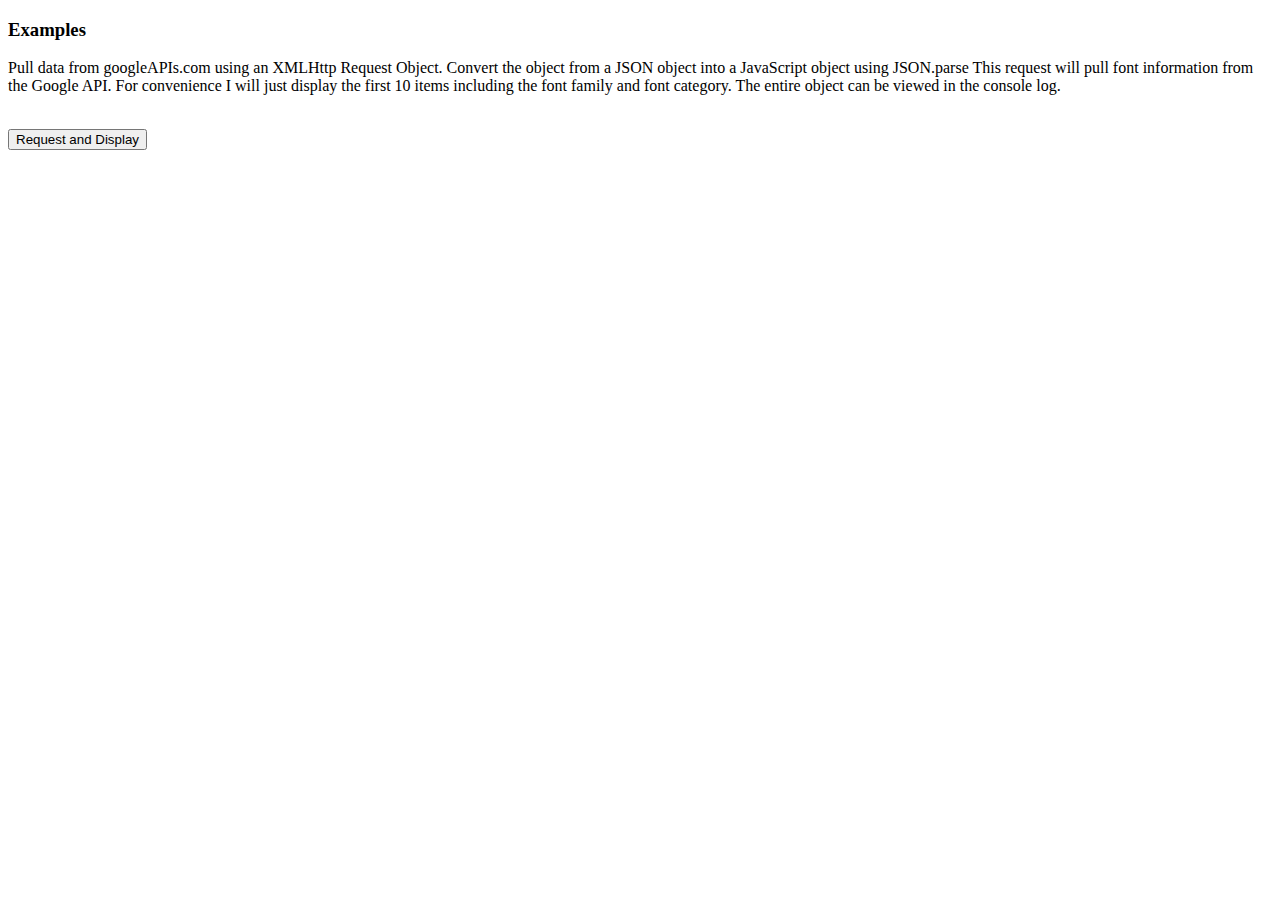
==== Ajax.html @ e9bd5543 "Start Ajax evidence" ====
<!doctype html>
<html>
<head>
	<title>Title of Your Page</title>
	<script>
		function requestDisplay() {
		var xhttp = new XMLHttpRequest();
		var results = document.getElementById('displayDiv');
		xhttp.onreadystatechange = function () {
		  if (this.readyState == 4 && this.status == 200) {
				var data = JSON.parse(xhttp.responseText);
				for (i = 0; i < 10; i++) {
					 results.innerHTML += '<li>' + "family: " + data.items[i].family + " , " +
						  "category: " + data.items[i].category + '</li>';
					 console.log(data);
				}
		  }
		}
		xhttp.open("GET", "https://www.googleapis.com/webfonts/v1/webfonts?key=AIzaSyDGCSG48HaUElIeULsDvk5XyHfSh7gNGNM", true);
		xhttp.send();
};

	</script>

	<style>

	</style>
</head>

<body>
	<section class = "updated">
	<h3> Examples </h3>
	<p>
	Pull data from googleAPIs.com using an XMLHttp Request Object. Convert the object from a JSON object into a JavaScript object using JSON.parse This request will pull font information from the Google API. For convenience I will just display the first 10 items including the font family and font category. The entire object can be viewed in the console log. </p>
		<br> <button type="button" onclick="requestDisplay()">Request and Display</button><br>
		 <div id="displayDiv"></div><br>
	</section>
</body>
</html>
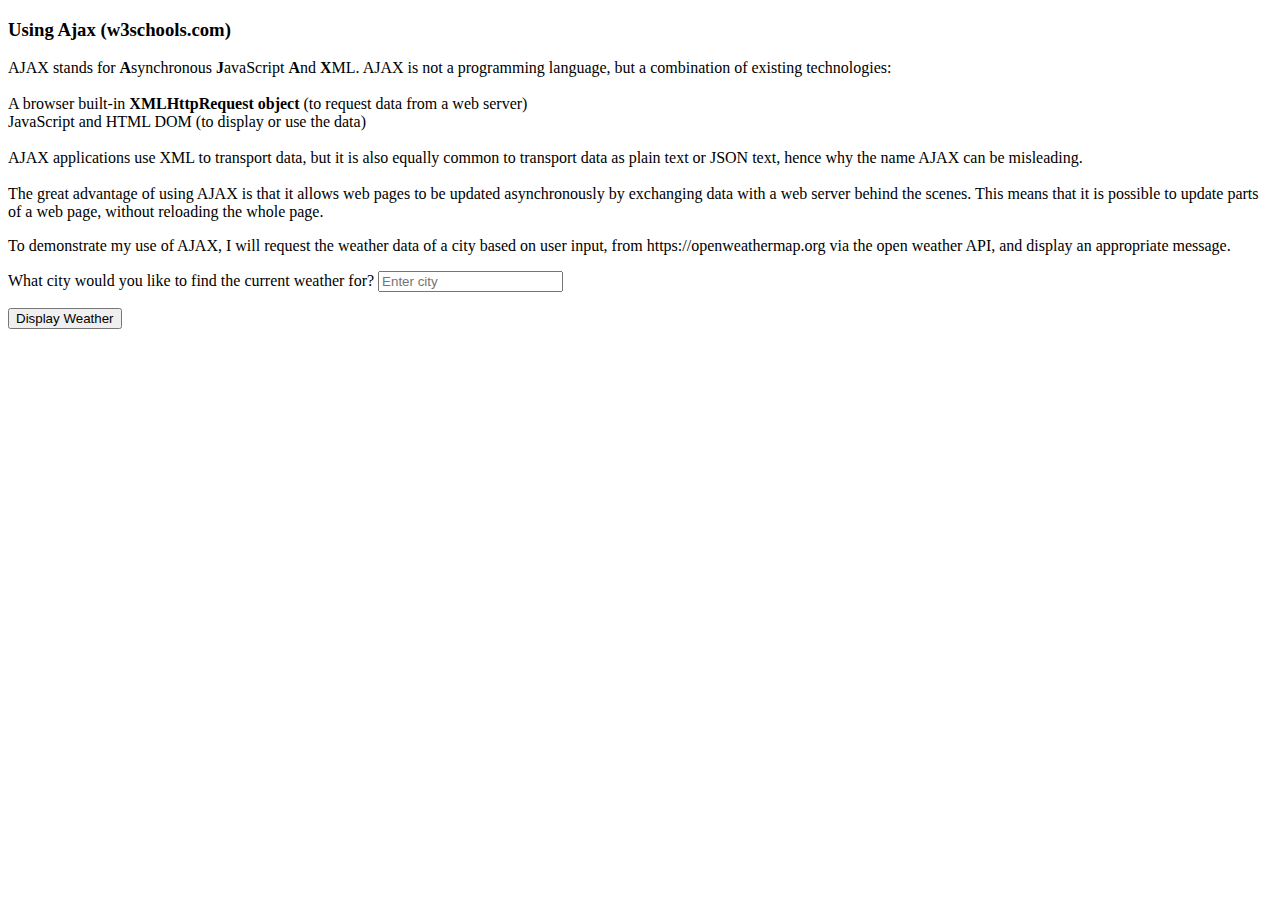
==== commit 9e748c82: "Finished 1st draft of AJAX evidence" ====
--- a/Ajax.html
+++ b/Ajax.html
@@ -1,22 +1,61 @@
 <!doctype html>
 <html>
 <head>
-	<title>Title of Your Page</title>
+	<title>Ajax Evidence</title>
 	<script>
+		// My function, which executes when the button is clicked.
 		function requestDisplay() {
+		
+		// Fetch the user input and store in variable.
+		var city = document.getElementById('cityID').value;
+		
+		// 1) Create an XMLHttpRequest() object. This is the keystone of AJAX and is 
+		//    used to exchange data with a web server behind the scenes.
 		var xhttp = new XMLHttpRequest();
+		
+		// Store element which will display the city messages.
 		var results = document.getElementById('displayDiv');
+		
+		// 3) The server processes the request,
+		// 4) The server sends a response back to the web page,
+
+		// 5) The response is read by JavaScript. The readyState property holds the status of 
+		//    the XMLHttpRequest. The onreadystatechange property defines a function to be executed 
+		//    when the readyState changes. The status property and the statusText property holds 
+		//    the status of the XMLHttpRequest object.		
 		xhttp.onreadystatechange = function () {
-		  if (this.readyState == 4 && this.status == 200) {
+			// If readyState status is 'finished an response is ready', and, the status is OK...
+			if (this.readyState == 4 && this.status == 200) {
+				// 6) Perform desired action resulting from successfully using AJAX to pull
+				// 	data from a web server.
+				
+				// parse the xhttp object (in JSON) into a JavaScript object.
 				var data = JSON.parse(xhttp.responseText);
-				for (i = 0; i < 10; i++) {
-					 results.innerHTML += '<li>' + "family: " + data.items[i].family + " , " +
-						  "category: " + data.items[i].category + '</li>';
-					 console.log(data);
-				}
-		  }
-		}
-		xhttp.open("GET", "https://www.googleapis.com/webfonts/v1/webfonts?key=AIzaSyDGCSG48HaUElIeULsDvk5XyHfSh7gNGNM", true);
+				
+				// display to html element the current weather and weather description of the city 
+				// name entered by the user.
+				results.innerHTML += '<li>' + 'The current temperature in ' + data.name + ' is ' 
+				+ data.main.temp + '&#8451;, with ' + data.weather[0].description + '.</li>';
+			}
+			
+			// If readyState status is 'finished an response is ready', and, the status is a Bad Request
+			// i.e. no user input...
+			
+			if (this.readyState == 4 && this.status == 400) {
+				// display appropriate error message
+				window.alert("Please enter a city name in the input box.");
+			}
+			// If readyState status is 'finished an response is ready', and, the status is Page not found
+			// i.e. the city doesn't exist...
+			if (this.readyState == 4 && this.status == 404) {
+				// display appropriate error message
+				window.alert("Please enter a valid city name.");
+			}
+		};
+		
+		// 2) After the XMLHttpRequest() object is created, we use the open() and send() methods of 
+		//    the XMLHttpRequest object to send our request for data to the open weather server.
+		xhttp.open("GET", "http://api.openweathermap.org/data/2.5/weather?q=" + city + "&units=metric&APPID=6522ccd12045454f5848413f5dc0c874", true);
 		xhttp.send();
 };
 
@@ -29,11 +68,24 @@
 
 <body>
 	<section class = "updated">
-	<h3> Examples </h3>
+	<h3> Using Ajax (w3schools.com)</h3>
+	AJAX stands for <b>A</b>synchronous <b>J</b>avaScript <b>A</b>nd <b>X</b>ML. AJAX is not a programming language, but a combination of existing technologies:<br><br>
+	<li>A browser built-in <b>XMLHttpRequest object</b> (to request data from a web server)</li>
+	<li>JavaScript and HTML DOM (to display or use the data)</li><br>
+	AJAX applications use XML to transport data, but it is also equally common to transport data as plain text or JSON text, hence why the name AJAX can be misleading.<br><br>
+	The great advantage of using AJAX is that it allows web pages to be updated asynchronously by exchanging data with a web server behind the scenes. This means that 
+	it is possible to update parts of a web page, without reloading the whole page.
+	
 	<p>
-	Pull data from googleAPIs.com using an XMLHttp Request Object. Convert the object from a JSON object into a JavaScript object using JSON.parse This request will pull font information from the Google API. For convenience I will just display the first 10 items including the font family and font category. The entire object can be viewed in the console log. </p>
-		<br> <button type="button" onclick="requestDisplay()">Request and Display</button><br>
-		 <div id="displayDiv"></div><br>
+		To demonstrate my use of AJAX, I will request the weather data of a city based on user input, from https://openweathermap.org via the open weather API, and display
+		an appropriate message.
+	</p>
+	<p>
+		What city would you like to find the current weather for?
+		<input id="cityID" placeholder="Enter city">
+	</p>
+		<button type="button" onclick="requestDisplay()">Display Weather</button><br>
+		<div id="displayDiv"></div><br>
 	</section>
 </body>
 </html>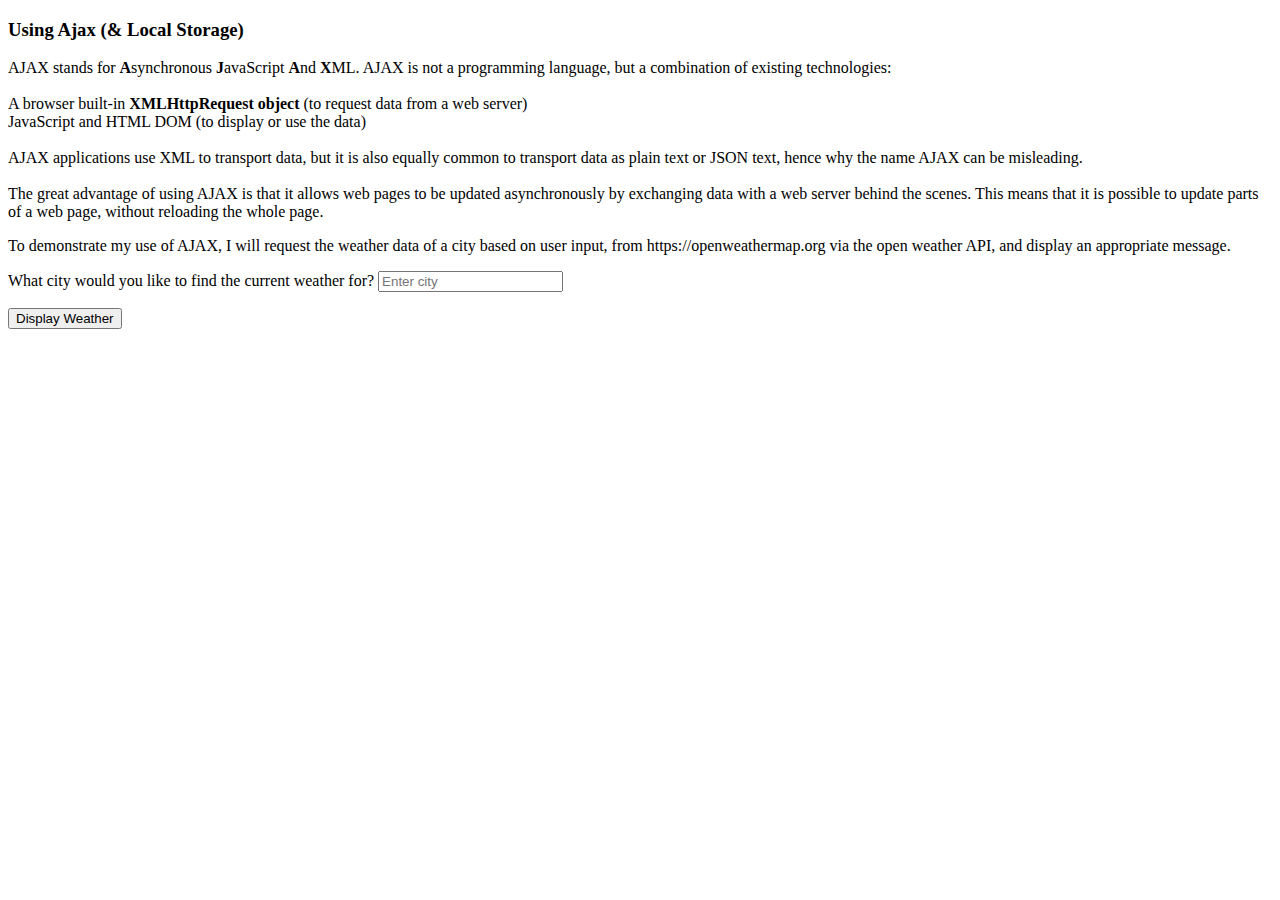
==== commit 7f0754ea: "Finished Local Storage Evidence" ====
--- a/Ajax.html
+++ b/Ajax.html
@@ -1,11 +1,11 @@
 <!doctype html>
 <html>
 <head>
-	<title>Ajax Evidence</title>
+	<title>Ajax & Local Storage Evidence</title>
 	<script>
-		// My function, which executes when the button is clicked.
-		function requestDisplay() {
-		
+	// My function, which executes when the button is clicked.
+	function cityWeather() {
+	
 		// Fetch the user input and store in variable.
 		var city = document.getElementById('cityID').value;
 		
@@ -29,18 +29,28 @@
 				// 6) Perform desired action resulting from successfully using AJAX to pull
 				// 	data from a web server.
 				
-				// parse the xhttp object (in JSON) into a JavaScript object.
-				var data = JSON.parse(xhttp.responseText);
-				
-				// display to html element the current weather and weather description of the city 
-				// name entered by the user.
-				results.innerHTML += '<li>' + 'The current temperature in ' + data.name + ' is ' 
-				+ data.main.temp + '&#8451;, with ' + data.weather[0].description + '.</li>';
+				// Check if web storage is supported.
+				if (typeof(Storage) !== "undefined") {
+					// store in localStorage. 
+					// The key is "cityWeather". The value is xhttp.responseText. 
+					// The xhttp.responseText property returns the server response as a JavaScript string.
+					localStorage.setItem("cityWeather", xhttp.responseText);
+					displayCityUsingLocalStorage(results);
+				} else {
+					// Sorry! No Web Storage support...
+					// Parse the xhttp response (JavaScript string) into a JavaScript object, and
+					// display items to screen.
+					var data = JSON.parse(xhttp.responseText);
+					
+					// display to html element the current weather and weather description of the city 
+					// name entered by the user.
+					results.innerHTML += '<li>' + 'The current temperature in ' + data.name + ' is ' 
+					+ data.main.temp + '&#8451;, with ' + data.weather[0].description + '.</li>';
+				}						
 			}
 			
 			// If readyState status is 'finished an response is ready', and, the status is a Bad Request
-			// i.e. no user input...
-			
+			// i.e. no user input...		
 			if (this.readyState == 4 && this.status == 400) {
 				// display appropriate error message
 				window.alert("Please enter a city name in the input box.");
@@ -49,7 +59,7 @@
 			// i.e. the city doesn't exist...
 			if (this.readyState == 4 && this.status == 404) {
 				// display appropriate error message
-				window.alert("Please enter a valid city name.");
+				window.alert("City not found. Please enter a valid city name.");
 			}
 		};
 		
@@ -57,7 +67,57 @@
 		//    the XMLHttpRequest object to send our request for data to the open weather server.
 		xhttp.open("GET", "http://api.openweathermap.org/data/2.5/weather?q=" + city + "&units=metric&APPID=6522ccd12045454f5848413f5dc0c874", true);
 		xhttp.send();
-};
+	}
+	
+	function displayCityUsingLocalStorage(results) {
+		/***************************************************************************************
+		* Local Storage: The Web Storage API, of which Local Storage is a part, provides mechanisms by 
+		* which browsers can store data as key/value pairs. The keys and the values are always strings. The 
+		* localStorage mechanism stores data with no expiration date. This means that the stored data will 
+		* not be deleted when the browser is closed, and gets cleared only through JavaScript, or from 
+		* clearing the Browser cache/Locally Stored Data.
+		*
+		* The localStorage object is available via the Window.localStorage property, and when invoked will 
+		* create an instance of the Storage object, through which data items can be set, retrieved and removed.
+		*
+		* Web storage is more secure, and large amounts of data can be stored locally, without affecting 
+		* website performance. Unlike cookies, the storage limit is far larger (at least 5MB) and 
+		* information is never transferred to the server. 
+		*
+		* Because data is stored in key/value string pairs, the JSON stringify() and parse() methods 
+		* naturallyl work well with localStorage.
+		***************************************************************************************/
+		
+		// Retrieve from local storage our city weather data.
+		var cityWeatherString = localStorage.getItem("cityWeather");
+		
+		// log to console
+		console.log("cityWeather in local storage contained the following weather data\n"+ cityWeatherString);
+		
+		// Parse the city weather string into an object
+		var cityData = JSON.parse(cityWeatherString);
+		
+		// Extract information from the weather object
+		var cityName    = cityData.name;
+		var weatherDesc = cityData.weather[0].description;
+		var weatherTemp = cityData.main.temp;
+		
+		// Store extracted information into localStorage
+		localStorage.setItem("cityNameLS", cityName);
+		localStorage.setItem("weatherLS", weatherDesc);
+		localStorage.setItem("temperatureLS", weatherTemp);
+		
+		// log to console
+		console.log(localStorage.getItem("cityNameLS"));
+		console.log(localStorage.getItem("weatherLS"));
+		console.log(localStorage.getItem("temperatureLS"));
+		
+		// display to browser city info by using localStorage retrievals.
+		results.innerHTML += '<li>' + 'The current temperature in ' 
+		+ localStorage.getItem("cityNameLS") 
+		+ ' is ' + localStorage.getItem("temperatureLS") + '&#8451;, with ' 
+		+ localStorage.getItem("weatherLS") + '.</li>';			
+	}
 
 	</script>
 
@@ -68,7 +128,7 @@
 
 <body>
 	<section class = "updated">
-	<h3> Using Ajax (w3schools.com)</h3>
+	<h3> Using Ajax (& Local Storage)</h3>
 	AJAX stands for <b>A</b>synchronous <b>J</b>avaScript <b>A</b>nd <b>X</b>ML. AJAX is not a programming language, but a combination of existing technologies:<br><br>
 	<li>A browser built-in <b>XMLHttpRequest object</b> (to request data from a web server)</li>
 	<li>JavaScript and HTML DOM (to display or use the data)</li><br>
@@ -84,7 +144,7 @@
 		What city would you like to find the current weather for?
 		<input id="cityID" placeholder="Enter city">
 	</p>
-		<button type="button" onclick="requestDisplay()">Display Weather</button><br>
+		<button type="button" onclick="cityWeather()">Display Weather</button><br>
 		<div id="displayDiv"></div><br>
 	</section>
 </body>
